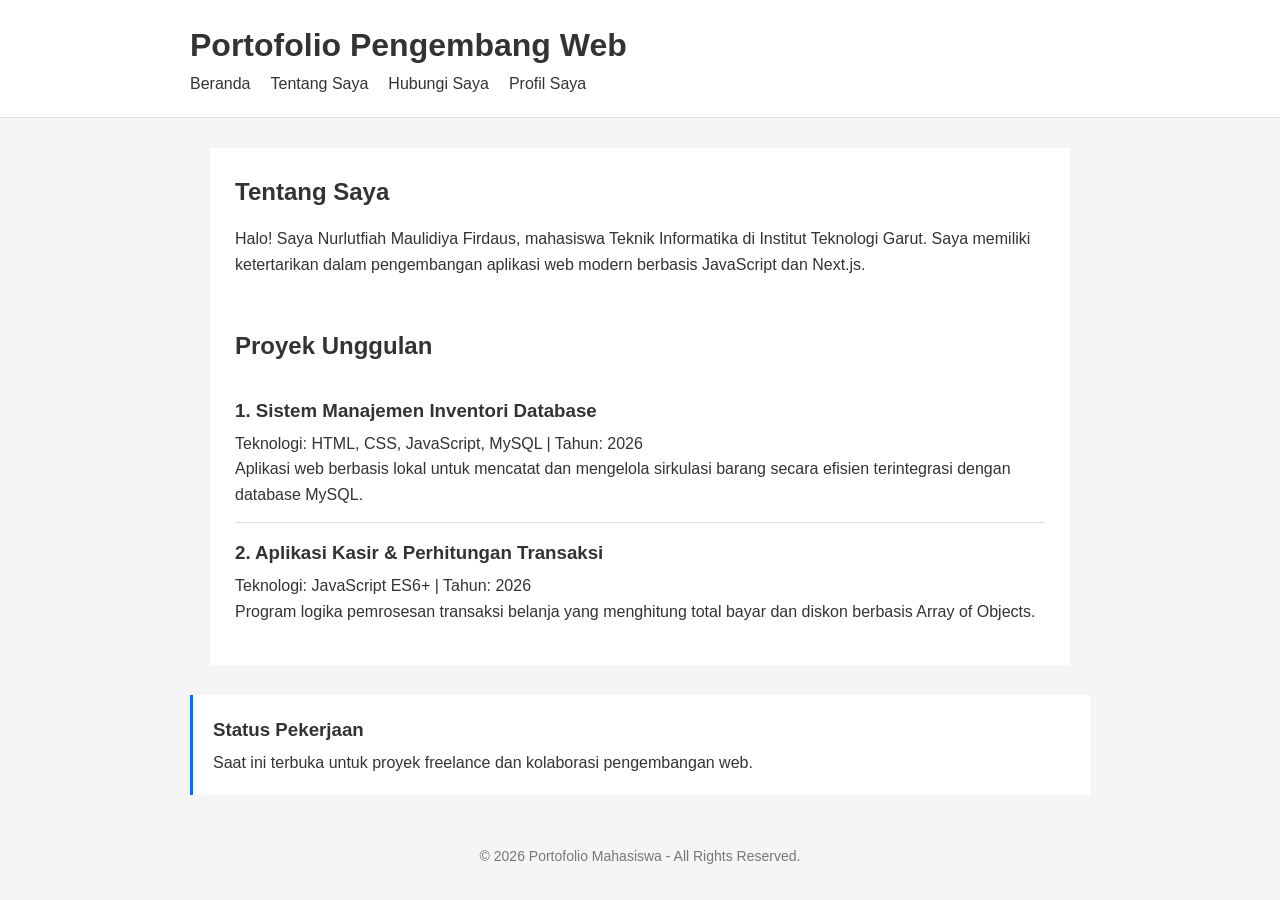
==== Pertemuan-3/index.html @ 837c7c99 "latihan 3" ====
<!doctype html>
<html lang="id">
  <link rel="stylesheet" href="style.css"/>
  <head>
    <meta charset="UTF-8" />
    <meta name="viewport" content="width=device-width, initialscale=1.0" />
    <title>Modul 2 - Web Portofolio Mahasiswa</title>
  </head>
  <body>
    <header>
      <h1>Portofolio Pengembang Web</h1>
      <nav>
        <ul>
          <li><a href="index.html">Beranda</a></li>
          <li><a href="aboutme.html">Tentang Saya</a></li>
          <li><a href="kontak.html">Hubungi Saya</a></li>
          <li><a href="profile.html">Profil Saya</a></li>
        </ul>
      </nav>
    </header>
    <hr />
    <main>
      <section id="tentang">
        <h2>Tentang Saya</h2>
        <p>
          Halo! Saya Nurlutfiah Maulidiya Firdaus, mahasiswa Teknik Informatika di
          Institut Teknologi Garut. Saya memiliki ketertarikan dalam
          pengembangan aplikasi web modern berbasis JavaScript dan Next.js.
        </p>
      </section>
      <hr />
      <section id="proyek">
        <h2>Proyek Unggulan</h2>

        <article>
          <header>
            <h3>1. Sistem Manajemen Inventori Database</h3>
            <p>
              Teknologi: HTML, CSS, JavaScript, MySQL | Tahun:
              <time datetime="2026">2026</time>
            </p>
          </header>
          <p>
            Aplikasi web berbasis lokal untuk mencatat dan mengelola sirkulasi
            barang secara efisien terintegrasi dengan database MySQL.
          </p>
        </article>
        <article>
          <header>
            <h3>2. Aplikasi Kasir & Perhitungan Transaksi</h3>
            <p>
              Teknologi: JavaScript ES6+ | Tahun:
              <time datetime="2026">2026</time>
            </p>
          </header>
          <p>
            Program logika pemrosesan transaksi belanja yang menghitung total
            bayar dan diskon berbasis Array of Objects.
          </p>
        </article>
      </section>
      <hr />
    </main>
    <hr />
    <aside>
      <h3>Status Pekerjaan</h3>
      <p>
        Saat ini terbuka untuk proyek freelance dan kolaborasi pengembangan web.
      </p>
    </aside>
    <hr />
    <footer>
      <p>&copy; 2026 Portofolio Mahasiswa - All Rights Reserved.</p>
    </footer>
  </body>
</html>
---- Pertemuan-3/style.css ----
/* Reset */ * { margin: 0; padding: 0; box-sizing: border-box; } body { font-family: Arial, sans-serif; 
    background-color: #f5f5f5;     color: #333;     line-height: 1.6; }  /* Header */ body > header {     background-color: white;     padding: 20px;     border-bottom: 1px solid #ddd; }  body > header h1 {     max-width: 900px;     margin: auto; }  /* Navigation */ nav {     max-width: 900px;     margin: auto; }  nav ul {     display: flex;     gap: 20px;     list-style: none; }  nav a {     color: #333;     text-decoration: none; }  nav a:hover {     color: #0d6efd; }  /* Main */ main {     max-width: 900px;     margin: 30px auto;     padding: 0 20px; }  section {     background-color: white;     padding: 25px; }  /* Gambar */ main img {     display: block; 
        max-width: 100%;     height: auto;     margin: 0; }  /* Judul */ h2 {     margin-bottom: 15px; }  h3 {     margin-bottom: 5px; }  /* Project */ #project {     margin-top: 30px; }  article {     padding: 15px 0;     border-bottom: 1px solid #ddd; }  article:last-child {     border-bottom: none; }  /* Form */ form {     margin-top: 20px; }  form p {     margin-bottom: 15px; }  label {     display: inline-block;     margin-bottom: 5px; }  input[type="text"], input[type="email"], select, textarea {     width: 100%;     padding: 9px;     border: 1px solid #ccc;     font-family: Arial, sans-serif; }  textarea {     resize: vertical; }  button {     padding: 9px 15px;     border: none;     background-color: #333;     color: white;     cursor: pointer; }  button[type="reset"] {     background-color: #888; }  button:hover {     opacity: 0.8; }  /* Aside */ aside {     max-width: 900px;     margin: 30px auto;     padding: 20px;     background-color: white;     border-left: 3px solid #0d6efd; }  /* Footer */ footer {     padding: 20px;     text-align: center;     color: #777;     font-size: 14px; }  /* Garis <hr> */ hr {     display: none; }  /* Tampilan HP */ @media (max-width: 700px) {      nav ul {         flex-direction: column;         gap: 8px;     }      main {         margin-top: 20px;     }  main img { margin: 0 auto; } section { padding: 20px; } }
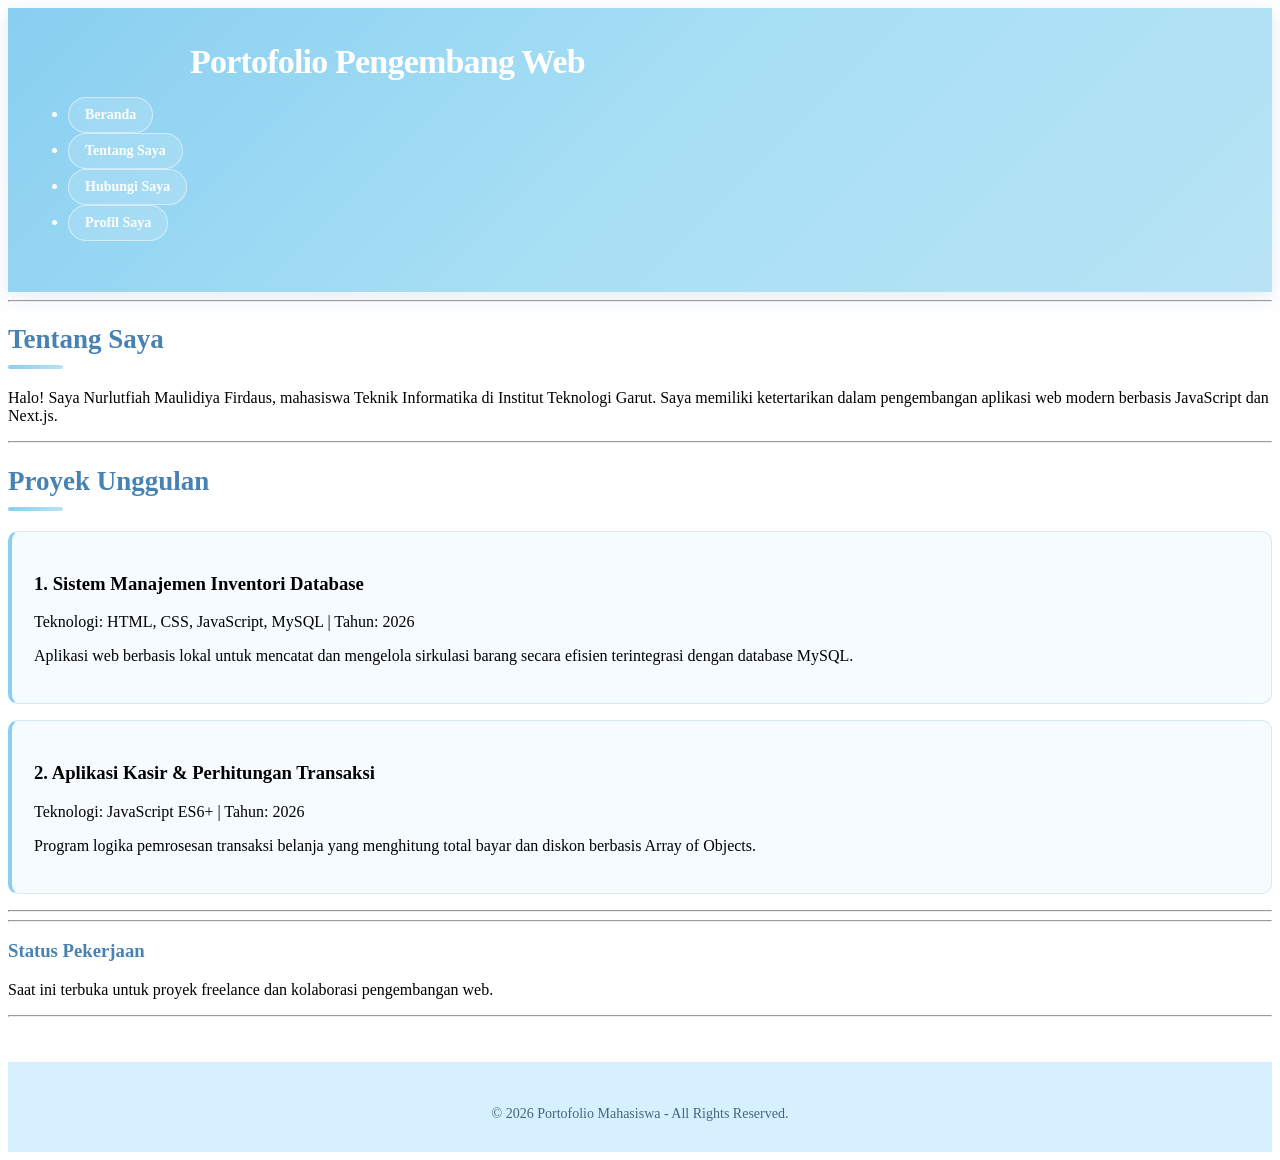
==== commit 14c15c65: "menambahkan custom accent color dan hover effect pada modul 3" ====
--- a/Pertemuan-3/index.html
+++ b/Pertemuan-3/index.html
@@ -5,6 +5,7 @@
     <meta charset="UTF-8" />
     <meta name="viewport" content="width=device-width, initialscale=1.0" />
     <title>Modul 2 - Web Portofolio Mahasiswa</title>
+     <link rel="stylesheet" href="style.css" />
   </head>
   <body>
     <header>
--- a/Pertemuan-3/style.css
+++ b/Pertemuan-3/style.css
@@ -1,3 +1,148 @@
-/* Reset */ * { margin: 0; padding: 0; box-sizing: border-box; } body { font-family: Arial, sans-serif; 
-    background-color: #f5f5f5;     color: #333;     line-height: 1.6; }  /* Header */ body > header {     background-color: white;     padding: 20px;     border-bottom: 1px solid #ddd; }  body > header h1 {     max-width: 900px;     margin: auto; }  /* Navigation */ nav {     max-width: 900px;     margin: auto; }  nav ul {     display: flex;     gap: 20px;     list-style: none; }  nav a {     color: #333;     text-decoration: none; }  nav a:hover {     color: #0d6efd; }  /* Main */ main {     max-width: 900px;     margin: 30px auto;     padding: 0 20px; }  section {     background-color: white;     padding: 25px; }  /* Gambar */ main img {     display: block; 
-        max-width: 100%;     height: auto;     margin: 0; }  /* Judul */ h2 {     margin-bottom: 15px; }  h3 {     margin-bottom: 5px; }  /* Project */ #project {     margin-top: 30px; }  article {     padding: 15px 0;     border-bottom: 1px solid #ddd; }  article:last-child {     border-bottom: none; }  /* Form */ form {     margin-top: 20px; }  form p {     margin-bottom: 15px; }  label {     display: inline-block;     margin-bottom: 5px; }  input[type="text"], input[type="email"], select, textarea {     width: 100%;     padding: 9px;     border: 1px solid #ccc;     font-family: Arial, sans-serif; }  textarea {     resize: vertical; }  button {     padding: 9px 15px;     border: none;     background-color: #333;     color: white;     cursor: pointer; }  button[type="reset"] {     background-color: #888; }  button:hover {     opacity: 0.8; }  /* Aside */ aside {     max-width: 900px;     margin: 30px auto;     padding: 20px;     background-color: white;     border-left: 3px solid #0d6efd; }  /* Footer */ footer {     padding: 20px;     text-align: center;     color: #777;     font-size: 14px; }  /* Garis <hr> */ hr {     display: none; }  /* Tampilan HP */ @media (max-width: 700px) {      nav ul {         flex-direction: column;         gap: 8px;     }      main {         margin-top: 20px;     }  main img { margin: 0 auto; } section { padding: 20px; } } +body > header {
+    padding: 35px 20px;
+    color: #FFFFFF;
+    background: linear-gradient(
+        135deg,
+        #89CFF0,
+        #A7DFF5,
+        #B8E3F5
+    );
+    box-shadow: 0 5px 20px rgba(70, 130, 180, 0.15);
+}
+
+body > header h1 {
+    max-width: 900px;
+    margin: auto;
+    color: #FFFFFF;
+    font-size: 34px;
+    font-weight: 800;
+    letter-spacing: -0.8px;
+}
+
+
+nav a {
+    display: inline-block;
+    padding: 9px 16px;
+    border: 1px solid rgba(255, 255, 255, 0.5);
+    border-radius: 30px;
+    color: #FFFFFF;
+    background: rgba(255, 255, 255, 0.15);
+    font-size: 14px;
+    font-weight: bold;
+    text-decoration: none;
+    transition: 0.3s ease;
+}
+
+nav a:hover {
+    color: #4682B4;
+    background: #FFFFFF;
+    transform: translateY(-2px);
+}
+
+
+h2 {
+    margin-bottom: 20px;
+    color: #4682B4;
+    font-size: 27px;
+}
+
+h2::after {
+    content: "";
+    display: block;
+    width: 55px;
+    height: 4px;
+    margin-top: 10px;
+    border-radius: 10px;
+    background: linear-gradient(
+        90deg,
+        #89CFF0,
+        #B8E3F5
+    );
+}
+
+
+article {
+    margin-bottom: 16px;
+    padding: 22px;
+    background: #F5FBFF;
+    border: 1px solid #D6EAF5;
+    border-left: 4px solid #89CFF0;
+    border-radius: 10px;
+    transition: 0.3s ease;
+}
+
+article:hover {
+    background: #EAF7FF;
+    border-left-color: #4682B4;
+    transform: translateX(4px);
+}
+
+button {
+    display: inline-block;
+    margin: 4px 6px 4px 0;
+    padding: 12px 22px;
+    border: none;
+    border-radius: 10px;
+    background: linear-gradient(
+        135deg,
+        #89CFF0,
+        #4682B4
+    );
+    color: #FFFFFF;
+    font-family: inherit;
+    font-size: 14px;
+    font-weight: bold;
+    cursor: pointer;
+    box-shadow: 0 4px 12px rgba(70, 130, 180, 0.2);
+    transition: 0.3s ease;
+}
+
+button:hover {
+    background: linear-gradient(
+        135deg,
+        #70BDE5,
+        #3674A8
+    );
+    box-shadow: 0 7px 18px rgba(70, 130, 180, 0.25);
+    transform: translateY(-2px);
+}
+
+button[type="reset"] {
+    background: #A9C9DF;
+    color: #243B53;
+}
+7. Ubah sidebar dan footer
+css
+
+aside {
+    max-width: 920px;
+    margin: 30px auto;
+    padding: 25px;
+    background: linear-gradient(
+        135deg,
+        #EAF7FF,
+        #D6F0FF
+    );
+    border: 1px solid #C5E5F5;
+    border-left: 5px solid #89CFF0;
+    border-radius: 0 14px 14px 0;
+}
+
+aside h2,
+aside h3 {
+    color: #4682B4;
+}
+
+footer {
+    margin-top: 45px;
+    padding: 30px 20px;
+    background: #D6F0FF;
+    color: #243B53;
+    text-align: center;
+    font-size: 14px;
+}
+
+footer p {
+    margin-bottom: 0;
+    color: #46657D;
+}
--- a/Pertemuan-3/style.css
+++ b/Pertemuan-3/style.css
@@ -1,3 +1,148 @@
-/* Reset */ * { margin: 0; padding: 0; box-sizing: border-box; } body { font-family: Arial, sans-serif; 
-    background-color: #f5f5f5;     color: #333;     line-height: 1.6; }  /* Header */ body > header {     background-color: white;     padding: 20px;     border-bottom: 1px solid #ddd; }  body > header h1 {     max-width: 900px;     margin: auto; }  /* Navigation */ nav {     max-width: 900px;     margin: auto; }  nav ul {     display: flex;     gap: 20px;     list-style: none; }  nav a {     color: #333;     text-decoration: none; }  nav a:hover {     color: #0d6efd; }  /* Main */ main {     max-width: 900px;     margin: 30px auto;     padding: 0 20px; }  section {     background-color: white;     padding: 25px; }  /* Gambar */ main img {     display: block; 
-        max-width: 100%;     height: auto;     margin: 0; }  /* Judul */ h2 {     margin-bottom: 15px; }  h3 {     margin-bottom: 5px; }  /* Project */ #project {     margin-top: 30px; }  article {     padding: 15px 0;     border-bottom: 1px solid #ddd; }  article:last-child {     border-bottom: none; }  /* Form */ form {     margin-top: 20px; }  form p {     margin-bottom: 15px; }  label {     display: inline-block;     margin-bottom: 5px; }  input[type="text"], input[type="email"], select, textarea {     width: 100%;     padding: 9px;     border: 1px solid #ccc;     font-family: Arial, sans-serif; }  textarea {     resize: vertical; }  button {     padding: 9px 15px;     border: none;     background-color: #333;     color: white;     cursor: pointer; }  button[type="reset"] {     background-color: #888; }  button:hover {     opacity: 0.8; }  /* Aside */ aside {     max-width: 900px;     margin: 30px auto;     padding: 20px;     background-color: white;     border-left: 3px solid #0d6efd; }  /* Footer */ footer {     padding: 20px;     text-align: center;     color: #777;     font-size: 14px; }  /* Garis <hr> */ hr {     display: none; }  /* Tampilan HP */ @media (max-width: 700px) {      nav ul {         flex-direction: column;         gap: 8px;     }      main {         margin-top: 20px;     }  main img { margin: 0 auto; } section { padding: 20px; } } +body > header {
+    padding: 35px 20px;
+    color: #FFFFFF;
+    background: linear-gradient(
+        135deg,
+        #89CFF0,
+        #A7DFF5,
+        #B8E3F5
+    );
+    box-shadow: 0 5px 20px rgba(70, 130, 180, 0.15);
+}
+
+body > header h1 {
+    max-width: 900px;
+    margin: auto;
+    color: #FFFFFF;
+    font-size: 34px;
+    font-weight: 800;
+    letter-spacing: -0.8px;
+}
+
+
+nav a {
+    display: inline-block;
+    padding: 9px 16px;
+    border: 1px solid rgba(255, 255, 255, 0.5);
+    border-radius: 30px;
+    color: #FFFFFF;
+    background: rgba(255, 255, 255, 0.15);
+    font-size: 14px;
+    font-weight: bold;
+    text-decoration: none;
+    transition: 0.3s ease;
+}
+
+nav a:hover {
+    color: #4682B4;
+    background: #FFFFFF;
+    transform: translateY(-2px);
+}
+
+
+h2 {
+    margin-bottom: 20px;
+    color: #4682B4;
+    font-size: 27px;
+}
+
+h2::after {
+    content: "";
+    display: block;
+    width: 55px;
+    height: 4px;
+    margin-top: 10px;
+    border-radius: 10px;
+    background: linear-gradient(
+        90deg,
+        #89CFF0,
+        #B8E3F5
+    );
+}
+
+
+article {
+    margin-bottom: 16px;
+    padding: 22px;
+    background: #F5FBFF;
+    border: 1px solid #D6EAF5;
+    border-left: 4px solid #89CFF0;
+    border-radius: 10px;
+    transition: 0.3s ease;
+}
+
+article:hover {
+    background: #EAF7FF;
+    border-left-color: #4682B4;
+    transform: translateX(4px);
+}
+
+button {
+    display: inline-block;
+    margin: 4px 6px 4px 0;
+    padding: 12px 22px;
+    border: none;
+    border-radius: 10px;
+    background: linear-gradient(
+        135deg,
+        #89CFF0,
+        #4682B4
+    );
+    color: #FFFFFF;
+    font-family: inherit;
+    font-size: 14px;
+    font-weight: bold;
+    cursor: pointer;
+    box-shadow: 0 4px 12px rgba(70, 130, 180, 0.2);
+    transition: 0.3s ease;
+}
+
+button:hover {
+    background: linear-gradient(
+        135deg,
+        #70BDE5,
+        #3674A8
+    );
+    box-shadow: 0 7px 18px rgba(70, 130, 180, 0.25);
+    transform: translateY(-2px);
+}
+
+button[type="reset"] {
+    background: #A9C9DF;
+    color: #243B53;
+}
+7. Ubah sidebar dan footer
+css
+
+aside {
+    max-width: 920px;
+    margin: 30px auto;
+    padding: 25px;
+    background: linear-gradient(
+        135deg,
+        #EAF7FF,
+        #D6F0FF
+    );
+    border: 1px solid #C5E5F5;
+    border-left: 5px solid #89CFF0;
+    border-radius: 0 14px 14px 0;
+}
+
+aside h2,
+aside h3 {
+    color: #4682B4;
+}
+
+footer {
+    margin-top: 45px;
+    padding: 30px 20px;
+    background: #D6F0FF;
+    color: #243B53;
+    text-align: center;
+    font-size: 14px;
+}
+
+footer p {
+    margin-bottom: 0;
+    color: #46657D;
+}
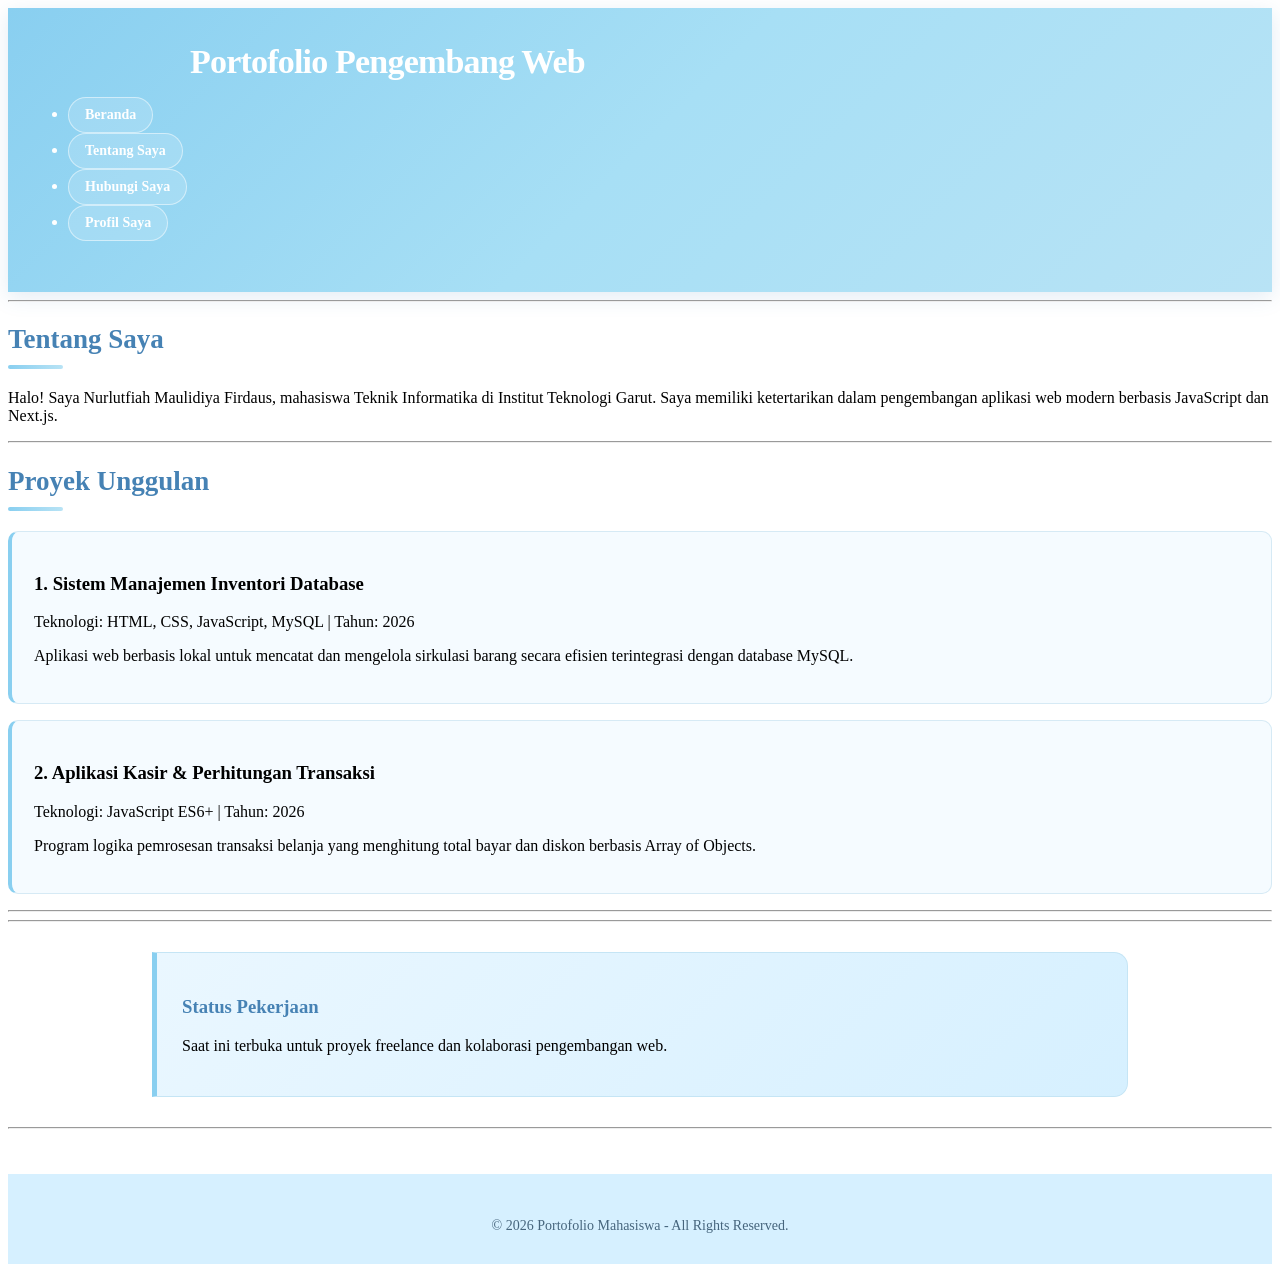
==== commit 206a4fdd: "test" ====
--- a/Pertemuan-3/index.html
+++ b/Pertemuan-3/index.html
@@ -9,7 +9,7 @@
   </head>
   <body>
     <header>
-      <h1>Portofolio Pengembang Web</h1>
+      <h1>Portofolio Pengembang Web </h1>
       <nav>
         <ul>
           <li><a href="index.html">Beranda</a></li>
--- a/Pertemuan-3/style.css
+++ b/Pertemuan-3/style.css
@@ -111,8 +111,6 @@
     background: #A9C9DF;
     color: #243B53;
 }
-7. Ubah sidebar dan footer
-css
 
 aside {
     max-width: 920px;
--- a/Pertemuan-3/style.css
+++ b/Pertemuan-3/style.css
@@ -111,8 +111,6 @@
     background: #A9C9DF;
     color: #243B53;
 }
-7. Ubah sidebar dan footer
-css
 
 aside {
     max-width: 920px;
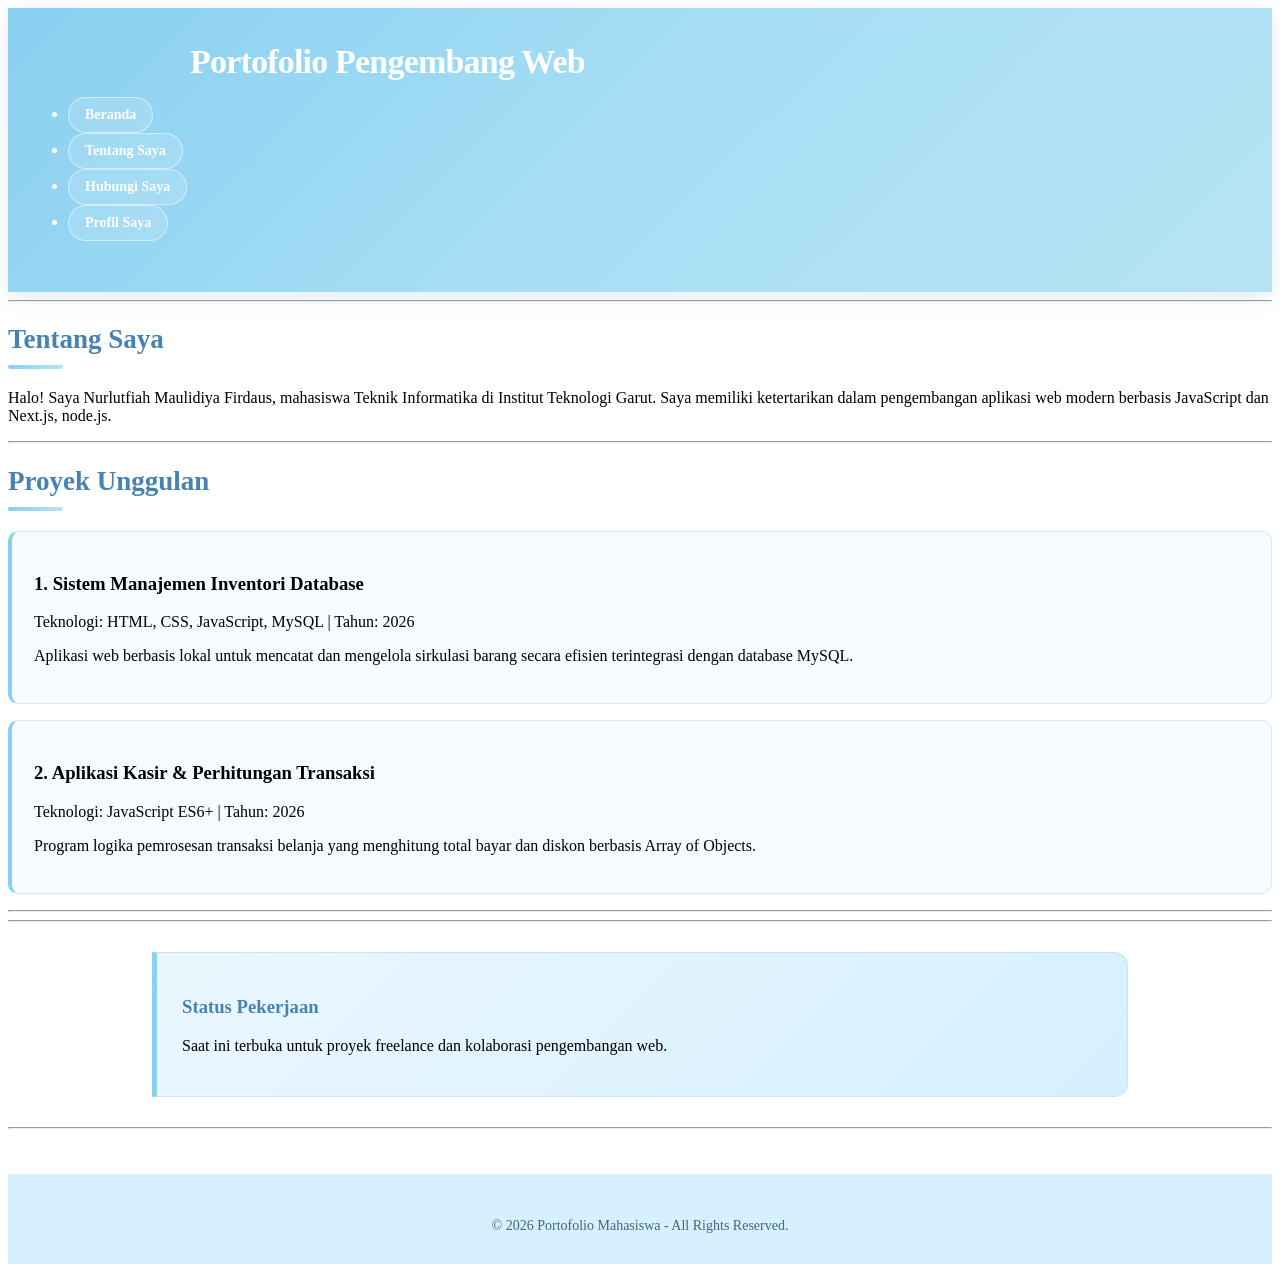
==== commit 46001f9f: "test" ====
--- a/Pertemuan-3/index.html
+++ b/Pertemuan-3/index.html
@@ -26,7 +26,7 @@
         <p>
           Halo! Saya Nurlutfiah Maulidiya Firdaus, mahasiswa Teknik Informatika di
           Institut Teknologi Garut. Saya memiliki ketertarikan dalam
-          pengembangan aplikasi web modern berbasis JavaScript dan Next.js.
+          pengembangan aplikasi web modern berbasis JavaScript dan Next.js, node.js.
         </p>
       </section>
       <hr />
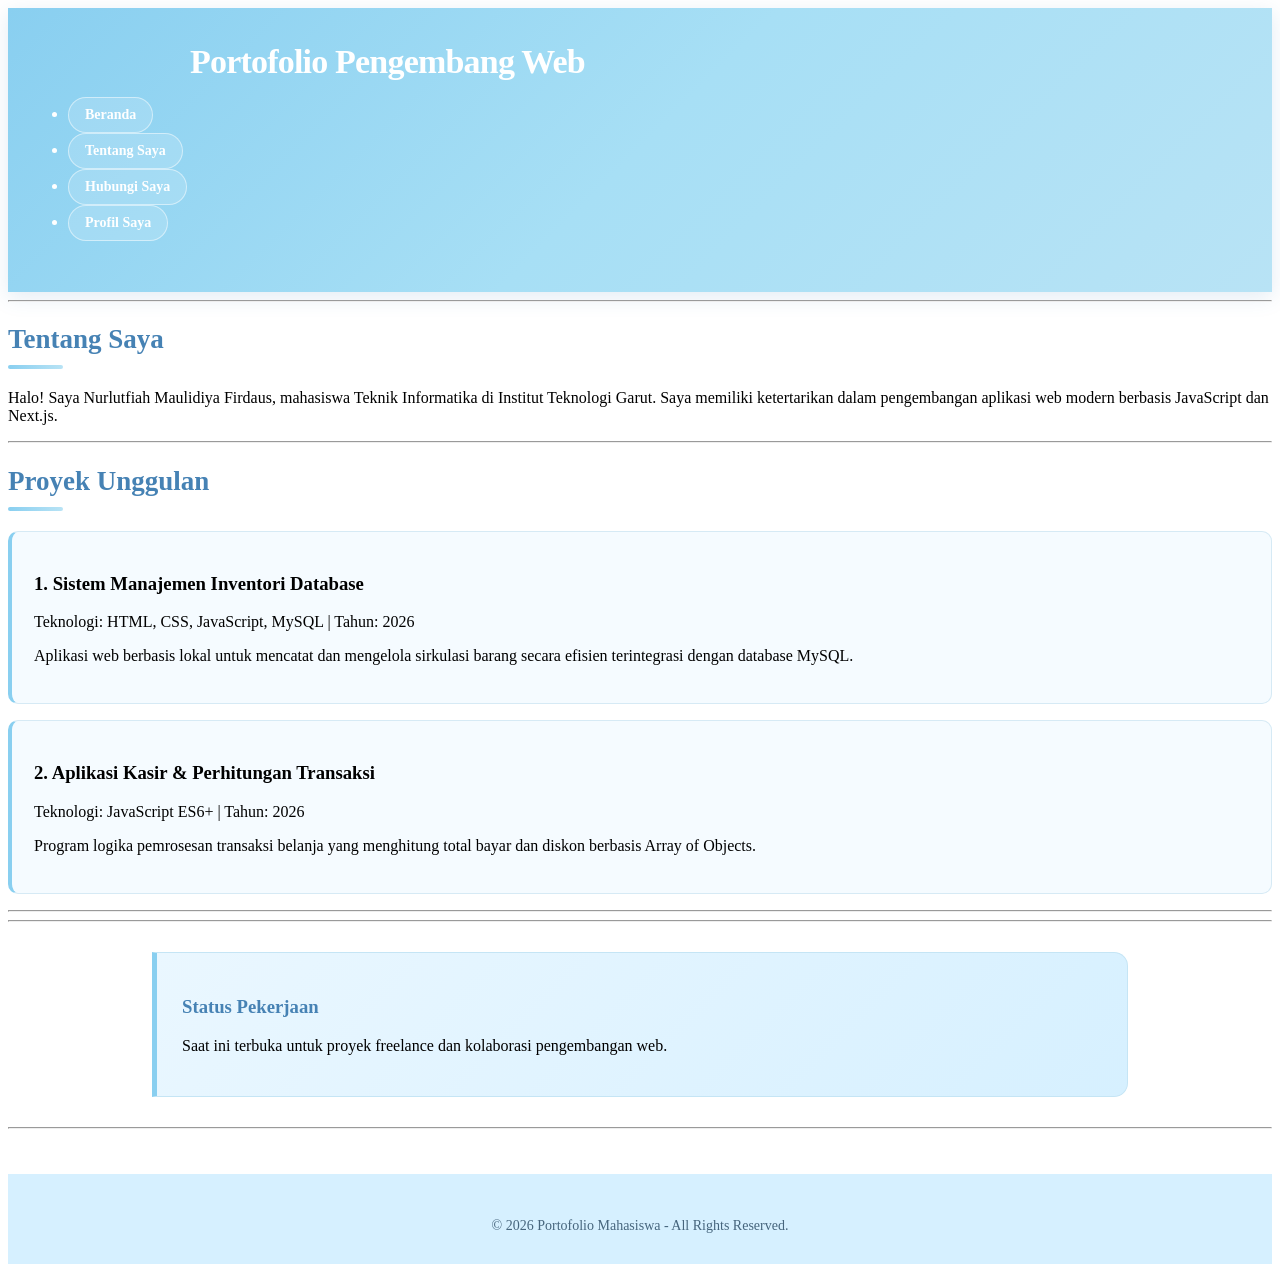
==== commit 477b9519: "test" ====
--- a/Pertemuan-3/index.html
+++ b/Pertemuan-3/index.html
@@ -26,7 +26,7 @@
         <p>
           Halo! Saya Nurlutfiah Maulidiya Firdaus, mahasiswa Teknik Informatika di
           Institut Teknologi Garut. Saya memiliki ketertarikan dalam
-          pengembangan aplikasi web modern berbasis JavaScript dan Next.js, node.js.
+          pengembangan aplikasi web modern berbasis JavaScript dan Next.js.
         </p>
       </section>
       <hr />
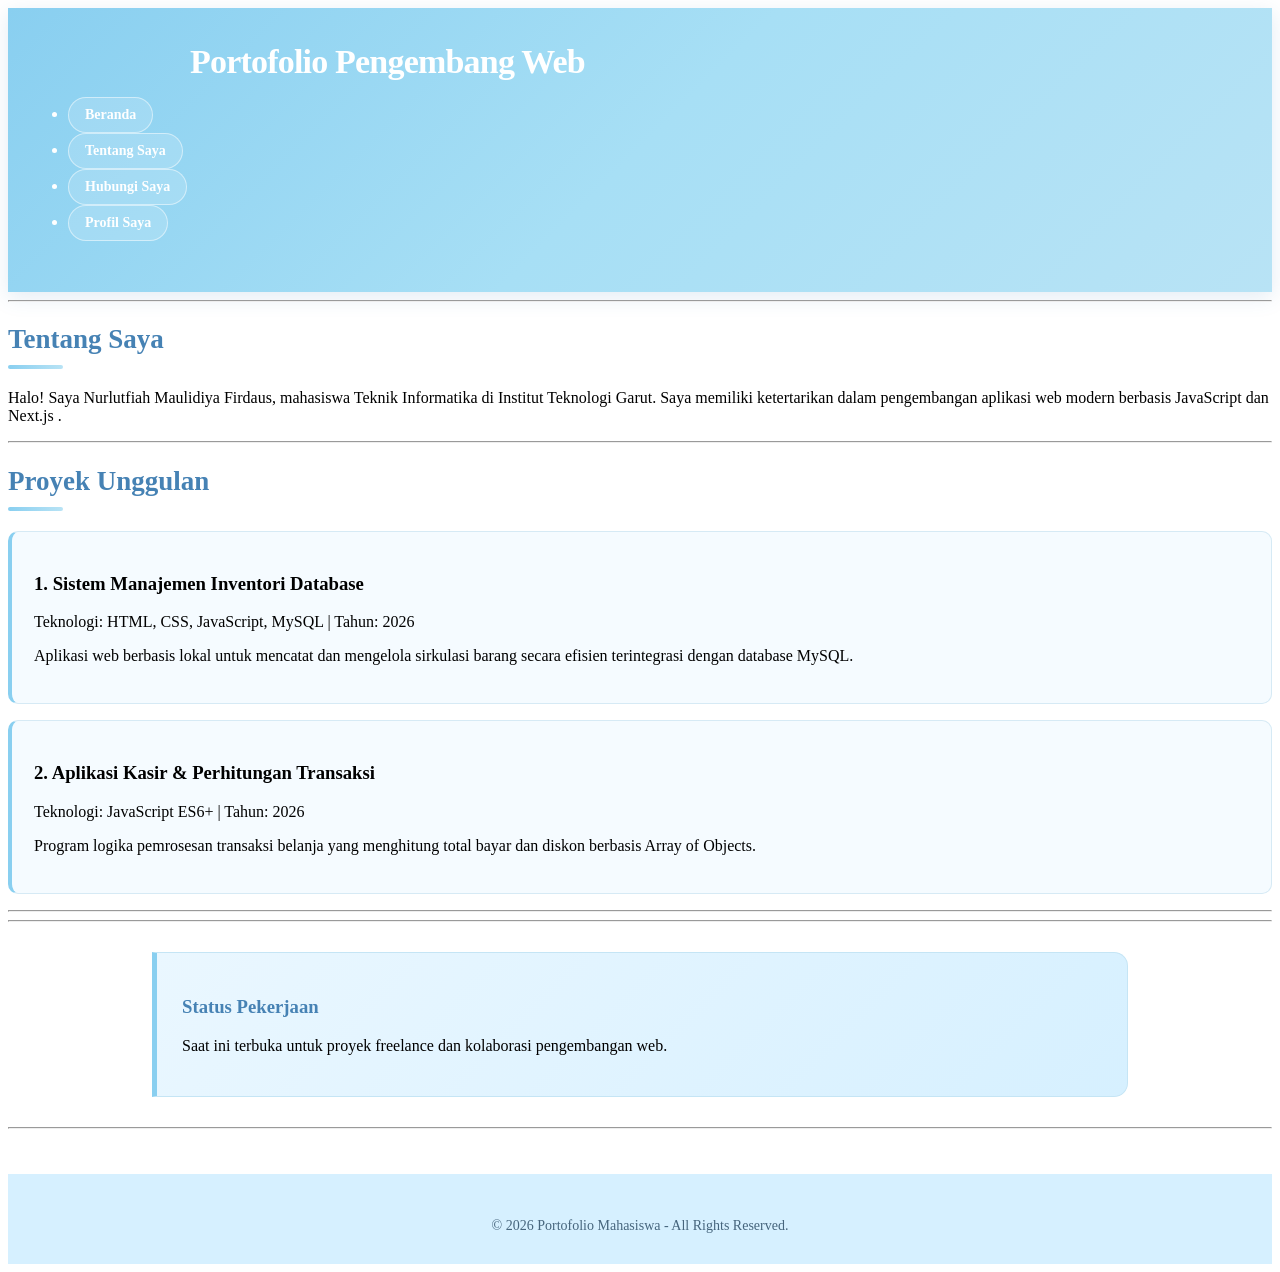
==== commit d2c3af20: "test" ====
--- a/Pertemuan-3/index.html
+++ b/Pertemuan-3/index.html
@@ -26,7 +26,7 @@
         <p>
           Halo! Saya Nurlutfiah Maulidiya Firdaus, mahasiswa Teknik Informatika di
           Institut Teknologi Garut. Saya memiliki ketertarikan dalam
-          pengembangan aplikasi web modern berbasis JavaScript dan Next.js.
+          pengembangan aplikasi web modern berbasis JavaScript dan Next.js .
         </p>
       </section>
       <hr />
